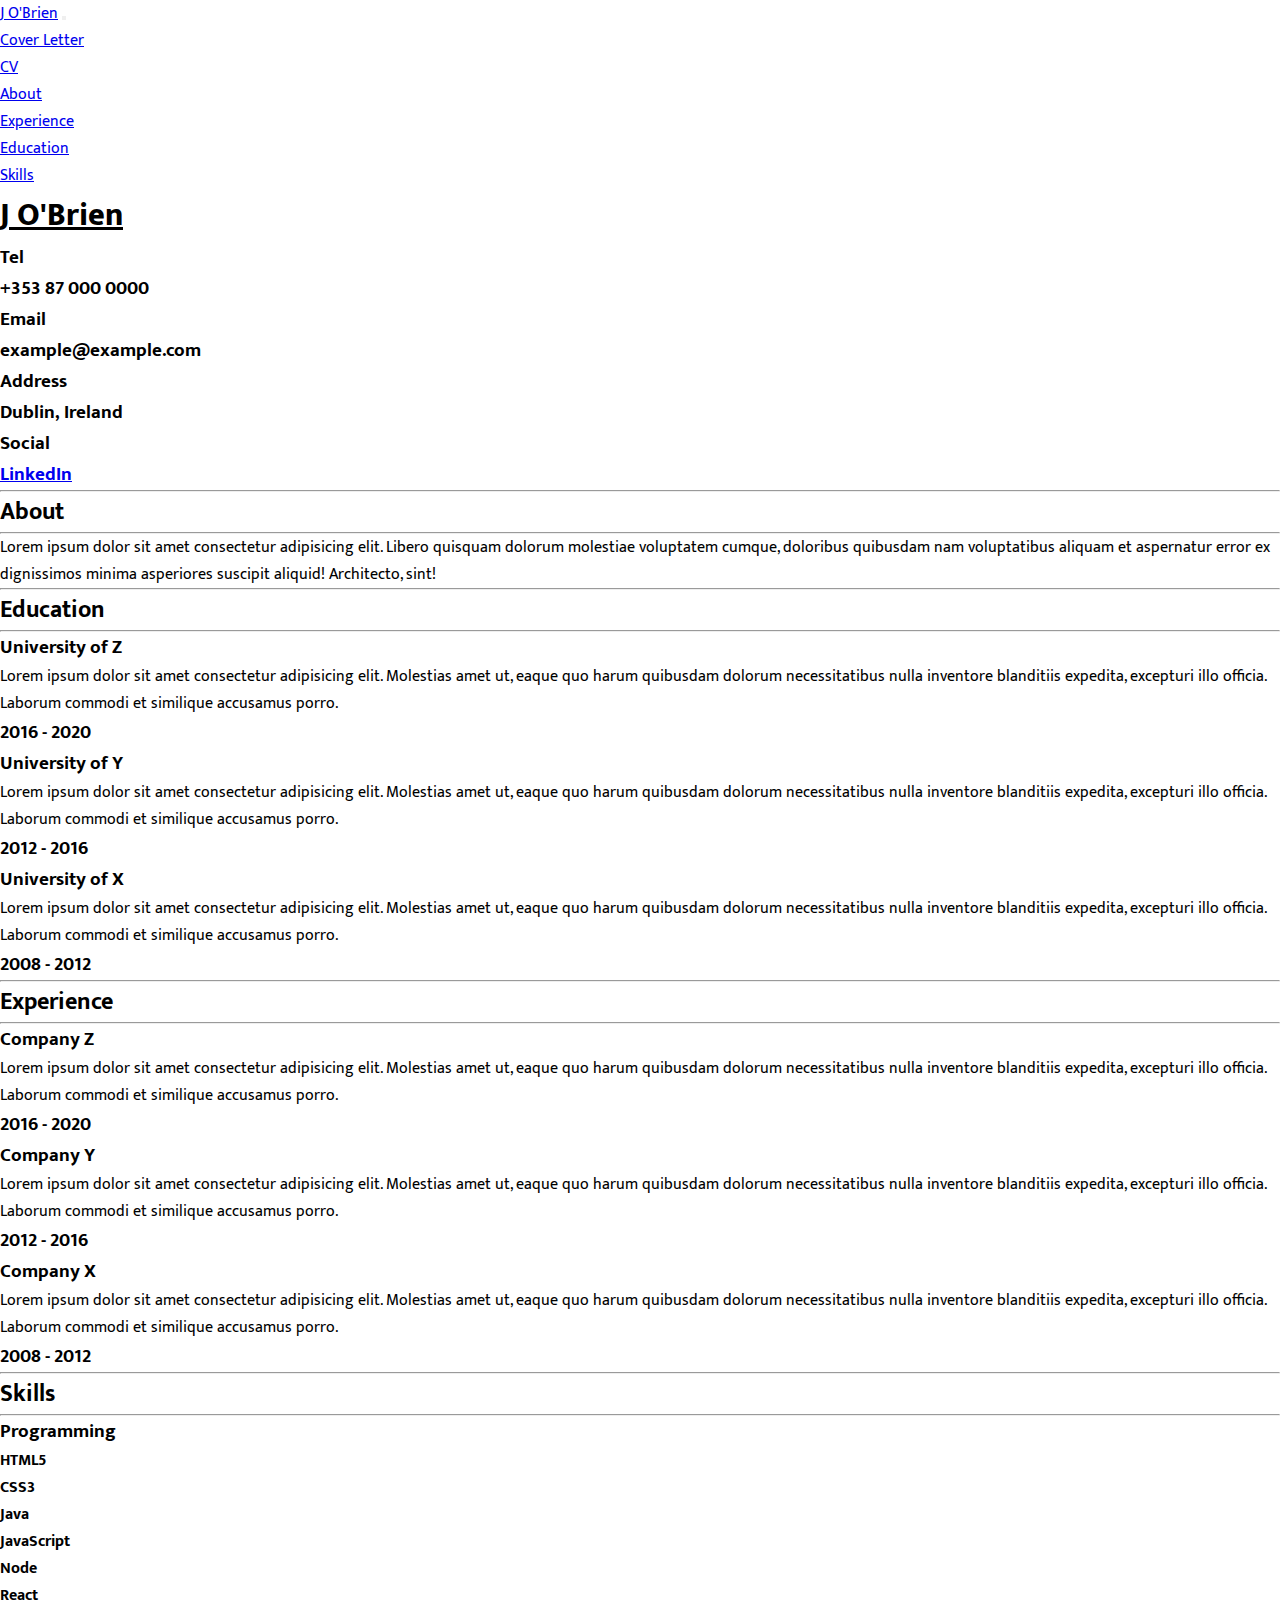
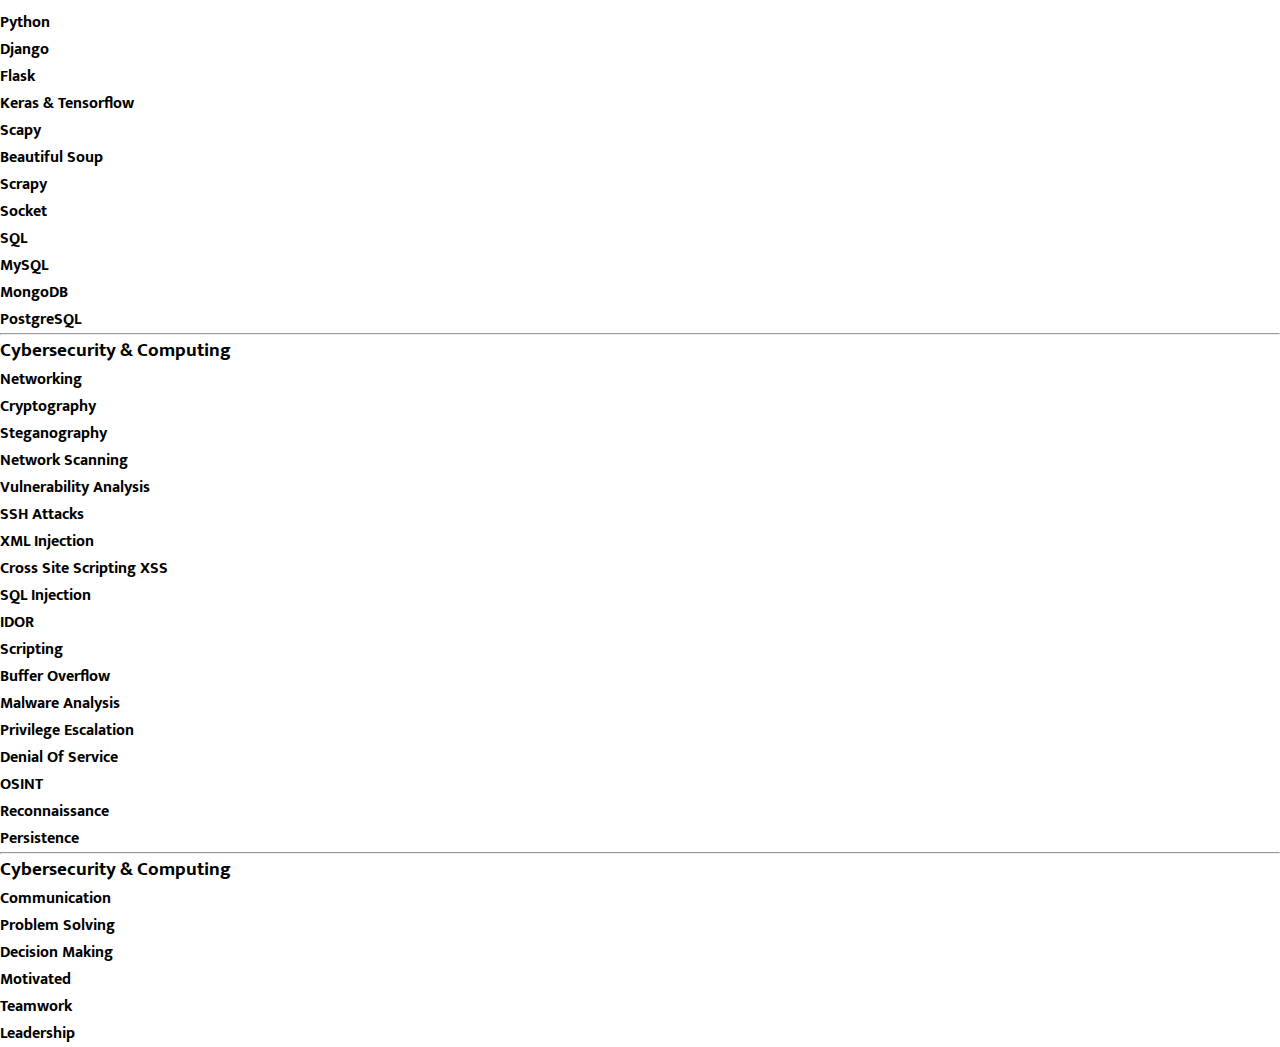
==== assets/pages/cv.html @ a3af900c "Initial Commit" ====
<!DOCTYPE html>
<html lang="en-US">
<head>
    <meta charset="utf-8">
    <meta name="viewport" content="width=device-width, initial-scale=1.0">
    <!--SEO Page Description-->
    <meta name="description" content="CV template for National College.">
    <!--Bootstrap-->
    <link href="https://cdn.jsdelivr.net/npm/bootstrap@5.1.3/dist/css/bootstrap.min.css" rel="stylesheet" integrity="sha384-1BmE4kWBq78iYhFldvKuhfTAU6auU8tT94WrHftjDbrCEXSU1oBoqyl2QvZ6jIW3" crossorigin="anonymous">
    <!--FontAwesome-->
    <link rel="stylesheet" href="https://use.fontawesome.com/releases/v5.6.1/css/all.css" integrity="sha384-gfdkjb5BdAXd+lj+gudLWI+BXq4IuLW5IT+brZEZsLFm++aCMlF1V92rMkPaX4PP" crossorigin="anonymous">
    <!--Google Fonts-->
    <link rel="preconnect" href="https://fonts.googleapis.com">
    <link rel="preconnect" href="https://fonts.gstatic.com" crossorigin>
    <link href="https://fonts.googleapis.com/css2?family=Mukta:wght@200;300;400;600;800&display=swap" rel="stylesheet">  
    <!--Local CSS-->
    <link rel="stylesheet" href="../css/style.css" type="text/css">
    <!--Favicon-->
    <link rel="icon" href="../icon.ico">
    <title>J O'Brien | CV</title>
</head>
<body>
    <!--Navbar-->
    <nav class="navbar navbar-expand-lg navbar-dark bg-dark">
        <div class="container-fluid">
            <a class="navbar-brand" href="../../index.html">J O'Brien</a>
            <button class="navbar-toggler" type="button" data-bs-toggle="collapse" data-bs-target="#navbarNav" aria-controls="navbarNav" aria-expanded="false" aria-label="Toggle navigation">
                <span class="navbar-toggler-icon"></span>
            </button>
            <div class="collapse navbar-collapse" id="navbarNav">
                <ul class="navbar-nav">
                    <li class="nav-item">
                        <a class="nav-link" aria-current="page" href="../../index.html">Cover Letter</a>
                    </li>
                    <li class="nav-item">
                        <a class="nav-link active" aria-current="page" href="#">CV</a>
                    </li>
                    <li class="nav-item">
                        <a class="nav-link" href="#about">About</a>
                    </li>
                    <li class="nav-item">
                        <a class="nav-link" href="#experience">Experience</a>
                    </li>
                    <li class="nav-item">
                        <a class="nav-link" href="#education">Education</a>
                    </li>
                    <li class="nav-item">
                        <a class="nav-link" href="#skills">Skills</a>
                    </li>
                </ul>
            </div>
        </div>
    </nav>

    <div class="container-fluid">
        <div class="row mt-5">
            <div class="text-center">
                <h1 class='fst-italic'>
                    <strong><u>J O'Brien</u></strong>
                </h1>
            </div>
        </div>
        <div class="row d-flex justify-content-around">
            <div class="col-12 col-sm-6 col-md-3 text-center">
                <h3>
                    <span class="h6"><i class="fas fa-phone small"></i> Tel</span><br>
                    <span class="h5 fst-italic">+353 87 000 0000</span>
                </h3>
            </div>
            <div class="col-12 col-sm-6 col-md-3 text-center">
                <h3>
                    <span class="h6"><i class="fas fa-at small"></i> Email</span><br>
                    <span class="h5 fst-italic">example@example.com</span>
                </h3>
            </div>
            <div class="col-12 col-sm-6 col-md-3 text-center">
                <h3>
                    <span class="h6"><i class="fas fa-map-marker-alt small"></i> Address</span><br>
                    <span class="h5 fst-italic">Dublin, Ireland</span>
                </h3>
            </div>
            <div class="col-12 col-sm-6 col-md-3 text-center">
                <h3>
                    <span class="h6"><i class="fab fa-linkedin-in small"></i> Social</span><br>
                    <span class="h5 fst-italic"><a href="https://linkedin.com" class="text-decoration-none text-dark" target='_blank' rel='no-referrer'>LinkedIn</a></span>
                </h3>
            </div>
        </div>
    </div>


    <!--About Section-->
    <section id="about" class='container mt-5'>
        <div class="row">
            <div class="col-12">
                <hr class="border border-dark w-75 mx-auto my-5">
                <h2 class='px-md-2 px-sm-1 h1 fst-italic'>About</h2>
                <hr class="border-dark w-25">
                <p class="px-md-5 px-sm-1 py-2">
                    Lorem ipsum dolor sit amet consectetur adipisicing elit. Libero quisquam 
                    dolorum molestiae voluptatem cumque, doloribus quibusdam nam voluptatibus 
                    aliquam et aspernatur error ex dignissimos minima asperiores suscipit aliquid! 
                    Architecto, sint!
                </p>
            </div>
        </div>
    </section>

    <!--Education-->
    <section id="education" class='container'>
        <div class="row">
            <div class="col-12">
                <hr class="border border-dark w-75 mx-auto my-5">
                <h2 class='px-md-2 px-sm-1 h1 fst-italic'>Education</h2>
                <hr class="border-dark w-25">
                <div class="row">
                    <div class="col-12 col-sm-8 col-md-10 p-2">
                        <h3 class='h5 px-md-3 px-sm-2'>University of Z</h3>
                        <p class="small fst-italic px-md-5 px-sm-2">
                            Lorem ipsum dolor sit amet consectetur adipisicing elit. Molestias amet ut, 
                            eaque quo harum quibusdam dolorum necessitatibus nulla inventore blanditiis 
                            expedita, excepturi illo officia. Laborum commodi et similique accusamus porro.
                        </p>
                    </div>
                    <div class="col-12 col-sm-4 col-md-2 p-2">
                        <h3 class='h5'>2016 - 2020</h3>
                    </div>
                </div>
                <div class="row">
                    <div class="col-12 col-sm-8 col-md-10 p-2">
                        <h3 class='h5 px-md-3 px-sm-2'>University of Y</h3>
                        <p class="small fst-italic px-md-5 px-sm-2">
                            Lorem ipsum dolor sit amet consectetur adipisicing elit. Molestias amet ut, 
                            eaque quo harum quibusdam dolorum necessitatibus nulla inventore blanditiis 
                            expedita, excepturi illo officia. Laborum commodi et similique accusamus porro.
                        </p>
                    </div>
                    <div class="col-12 col-sm-4 col-md-2 p-2">
                        <h3 class='h5'>2012 - 2016</h3>
                    </div>
                </div>
                <div class="row">
                    <div class="col-12 col-sm-8 col-md-10 p-2">
                        <h3 class='h5 px-md-3 px-sm-2'>University of X</h3>
                        <p class="small fst-italic px-md-5 px-sm-2">
                            Lorem ipsum dolor sit amet consectetur adipisicing elit. Molestias amet ut, 
                            eaque quo harum quibusdam dolorum necessitatibus nulla inventore blanditiis 
                            expedita, excepturi illo officia. Laborum commodi et similique accusamus porro.
                        </p>
                    </div>
                    <div class="col-12 col-sm-4 col-md-2 p-2">
                        <h3 class='h5'>2008 - 2012</h3>
                    </div>
                </div>
            </div>
        </div>
    </section>



    <!--experience-->
    <section id="experience" class='container'>
        <div class="row">
            <div class="col-12">
                <hr class="border border-dark w-75 mx-auto my-5">
                <h2 class='px-md-2 px-sm-1 h1 fst-italic'>Experience</h2>
                <hr class="border-dark w-25">
                <div class="row">
                    <div class="col-12 col-sm-8 col-md-10 p-2">
                        <h3 class='h5 px-md-3 px-sm-2'>Company Z</h3>
                        <p class="small fst-italic px-md-5 px-sm-2">
                            Lorem ipsum dolor sit amet consectetur adipisicing elit. Molestias amet ut, 
                            eaque quo harum quibusdam dolorum necessitatibus nulla inventore blanditiis 
                            expedita, excepturi illo officia. Laborum commodi et similique accusamus porro.
                        </p>
                    </div>
                    <div class="col-12 col-sm-4 col-md-2 p-2">
                        <h3 class='h5'>2016 - 2020</h3>
                    </div>
                </div>
                <div class="row">
                    <div class="col-12 col-sm-8 col-md-10 p-2">
                        <h3 class='h5 px-md-3 px-sm-2'>Company Y</h3>
                        <p class="small fst-italic px-md-5 px-sm-2">
                            Lorem ipsum dolor sit amet consectetur adipisicing elit. Molestias amet ut, 
                            eaque quo harum quibusdam dolorum necessitatibus nulla inventore blanditiis 
                            expedita, excepturi illo officia. Laborum commodi et similique accusamus porro.
                        </p>
                    </div>
                    <div class="col-12 col-sm-4 col-md-2 p-2">
                        <h3 class='h5'>2012 - 2016</h3>
                    </div>
                </div>
                <div class="row">
                    <div class="col-12 col-sm-8 col-md-10 p-2">
                        <h3 class='h5 px-md-3 px-sm-2'>Company X</h3>
                        <p class="small fst-italic px-md-5 px-sm-2">
                            Lorem ipsum dolor sit amet consectetur adipisicing elit. Molestias amet ut, 
                            eaque quo harum quibusdam dolorum necessitatibus nulla inventore blanditiis 
                            expedita, excepturi illo officia. Laborum commodi et similique accusamus porro.
                        </p>
                    </div>
                    <div class="col-12 col-sm-4 col-md-2 p-2">
                        <h3 class='h5'>2008 - 2012</h3>
                    </div>
                </div>
            </div>
        </div>
    </section>



    <!--Skills-->
    <section id="skills" class="container">
        <div class="row">
            <div class="col-12">
                <hr class="border border-dark w-75 mx-auto my-5">
                <h2 class='px-md-2 px-sm-1 h1 fst-italic'>Skills</h2>
                <hr class="border-dark w-25">
                <h3 class="pt-3 px-md-2 px-sm-1">Programming</h3>
                <div id='programming-skills' class="row my-3">
                    <div class="col-12 col-sm-6 col-md-4 col-lg-2 text-center my-3">
                        <i class="fab fa-html5 h3"></i>
                        <h4 class="h5">HTML5</h4>
                    </div>
                    <div class="col-12 col-sm-6 col-md-4 col-lg-2 text-center my-3">
                        <i class="fab fa-css3-alt h3"></i>
                        <h4 class="h5">CSS3</h4>
                    </div>
                    <div class="col-12 col-sm-6 col-md-4 col-lg-2 text-center my-3">
                        <i class="fab fa-java h3"></i>
                        <h4 class="h5">Java</h4>
                    </div>
                    <div class="col-12 col-sm-6 col-md-4 col-lg-2 text-center my-3">
                        <i class="fab fa-js-square h3"></i>
                        <h4 class="h5">JavaScript</h4>
                    </div>
                    <div class="col-12 col-sm-6 col-md-4 col-lg-2 text-center my-3">
                        <i class="fab fa-node h3"></i>
                        <h4 class="h5">Node</h4>
                    </div>
                    <div class="col-12 col-sm-6 col-md-4 col-lg-2 text-center my-3">
                        <i class="fab fa-react h3"></i>
                        <h4 class="h5">React</h4>
                    </div>
                    <div class="col-12 col-sm-6 col-md-4 col-lg-2 text-center my-3">
                        <i class="fab fa-python h3"></i>
                        <h4 class="h5">Python</h4>
                    </div>
                    <div class="col-12 col-sm-6 col-md-4 col-lg-2 text-center my-3">
                        <i class="fab fa-python h3"></i>
                        <h4 class="h5">Django</h4>
                    </div>
                    <div class="col-12 col-sm-6 col-md-4 col-lg-2 text-center my-3">
                        <i class="fab fa-python h3"></i>
                        <h4 class="h5">Flask</h4>
                    </div>
                    <div class="col-12 col-sm-6 col-md-4 col-lg-2 text-center my-3">
                        <i class="fab fa-python h3"></i>
                        <h4 class="h5">Keras & Tensorflow</h4>
                    </div>
                    <div class="col-12 col-sm-6 col-md-4 col-lg-2 text-center my-3">
                        <i class="fab fa-python h3"></i>
                        <h4 class="h5">Scapy</h4>
                    </div>
                    <div class="col-12 col-sm-6 col-md-4 col-lg-2 text-center my-3">
                        <i class="fab fa-python h3"></i>
                        <h4 class="h5">Beautiful Soup</h4>
                    </div>
                    <div class="col-12 col-sm-6 col-md-4 col-lg-2 text-center my-3">
                        <i class="fab fa-python h3"></i>
                        <h4 class="h5">Scrapy</h4>
                    </div>
                    <div class="col-12 col-sm-6 col-md-4 col-lg-2 text-center my-3">
                        <i class="fab fa-python h3"></i>
                        <h4 class="h5">Socket</h4>
                    </div>
                    <div class="col-12 col-sm-6 col-md-4 col-lg-2 text-center my-3">
                        <i class="fas fa-database h3"></i>
                        <h4 class="h5">SQL</h4>
                    </div>
                    <div class="col-12 col-sm-6 col-md-4 col-lg-2 text-center my-3">
                        <i class="fas fa-database h3"></i>
                        <h4 class="h5">MySQL</h4>
                    </div>
                    <div class="col-12 col-sm-6 col-md-4 col-lg-2 text-center my-3">
                        <i class="fas fa-database h3"></i>
                        <h4 class="h5">MongoDB</h4>
                    </div>
                    <div class="col-12 col-sm-6 col-md-4 col-lg-2 text-center my-3">
                        <i class="fas fa-database h3"></i>
                        <h4 class="h5">PostgreSQL</h4>
                    </div>
                </div>
                <hr class="border-dark w-25">
                <h3 class="pt-3 px-md-2 px-sm-1">Cybersecurity & Computing</h3>
                <div id='computer-skills' class="row my-3">
                    <div class="col-12 col-sm-6 col-md-4 col-lg-2 text-center my-3">
                        <i class="fas fa-database h3"></i>
                        <h4 class="h5">Networking</h4>
                    </div><div class="col-12 col-sm-6 col-md-4 col-lg-2 text-center my-3">
                        <i class="fas fa-database h3"></i>
                        <h4 class="h5">Cryptography</h4>
                    </div><div class="col-12 col-sm-6 col-md-4 col-lg-2 text-center my-3">
                        <i class="fas fa-database h3"></i>
                        <h4 class="h5">Steganography</h4>
                    </div>
                    <div class="col-12 col-sm-6 col-md-4 col-lg-2 text-center my-3">
                        <i class="fas fa-database h3"></i>
                        <h4 class="h5">Network Scanning</h4>
                    </div>
                    <div class="col-12 col-sm-6 col-md-4 col-lg-2 text-center my-3">
                        <i class="fas fa-database h3"></i>
                        <h4 class="h5">Vulnerability Analysis</h4>
                    </div>
                    <div class="col-12 col-sm-6 col-md-4 col-lg-2 text-center my-3">
                        <i class="fas fa-database h3"></i>
                        <h4 class="h5">SSH Attacks</h4>
                    </div>
                    <div class="col-12 col-sm-6 col-md-4 col-lg-2 text-center my-3">
                        <i class="fas fa-database h3"></i>
                        <h4 class="h5">XML Injection</h4>
                    </div>
                    <div class="col-12 col-sm-6 col-md-4 col-lg-2 text-center my-3">
                        <i class="fas fa-database h3"></i>
                        <h4 class="h5">Cross Site Scripting XSS</h4>
                    </div>
                    <div class="col-12 col-sm-6 col-md-4 col-lg-2 text-center my-3">
                        <i class="fas fa-database h3"></i>
                        <h4 class="h5">SQL Injection</h4>
                    </div>
                    <div class="col-12 col-sm-6 col-md-4 col-lg-2 text-center my-3">
                        <i class="fas fa-database h3"></i>
                        <h4 class="h5">IDOR</h4>
                    </div>
                    <div class="col-12 col-sm-6 col-md-4 col-lg-2 text-center my-3">
                        <i class="fas fa-database h3"></i>
                        <h4 class="h5">Scripting</h4>
                    </div>
                    <div class="col-12 col-sm-6 col-md-4 col-lg-2 text-center my-3">
                        <i class="fas fa-database h3"></i>
                        <h4 class="h5">Buffer Overflow</h4>
                    </div>
                    <div class="col-12 col-sm-6 col-md-4 col-lg-2 text-center my-3">
                        <i class="fas fa-database h3"></i>
                        <h4 class="h5">Malware Analysis</h4>
                    </div>
                    <div class="col-12 col-sm-6 col-md-4 col-lg-2 text-center my-3">
                        <i class="fas fa-database h3"></i>
                        <h4 class="h5">Privilege Escalation</h4>
                    </div>
                    <div class="col-12 col-sm-6 col-md-4 col-lg-2 text-center my-3">
                        <i class="fas fa-database h3"></i>
                        <h4 class="h5">Denial Of Service</h4>
                    </div>
                    <div class="col-12 col-sm-6 col-md-4 col-lg-2 text-center my-3">
                        <i class="fas fa-database h3"></i>
                        <h4 class="h5">OSINT</h4>
                    </div>
                    <div class="col-12 col-sm-6 col-md-4 col-lg-2 text-center my-3">
                        <i class="fas fa-database h3"></i>
                        <h4 class="h5">Reconnaissance</h4>
                    </div>
                    <div class="col-12 col-sm-6 col-md-4 col-lg-2 text-center my-3">
                        <i class="fas fa-database h3"></i>
                        <h4 class="h5">Persistence</h4>
                    </div>
                </div>
                <hr class="border-dark w-25">
                <h3 class="pt-3 px-md-2 px-sm-1">Cybersecurity & Computing</h3>
                <div id='soft-skills' class="row my-3">
                    <div class="col-12 col-sm-6 col-md-4 col-lg-2 text-center my-3">
                        <i class="fas fa-database h3"></i>
                        <h4 class="h5">Communication</h4>
                    </div>
                    <div class="col-12 col-sm-6 col-md-4 col-lg-2 text-center my-3">
                        <i class="fas fa-database h3"></i>
                        <h4 class="h5">Problem Solving</h4>
                    </div>
                    <div class="col-12 col-sm-6 col-md-4 col-lg-2 text-center my-3">
                        <i class="fas fa-database h3"></i>
                        <h4 class="h5">Decision Making</h4>
                    </div>
                    <div class="col-12 col-sm-6 col-md-4 col-lg-2 text-center my-3">
                        <i class="fas fa-database h3"></i>
                        <h4 class="h5">Motivated</h4>
                    </div>
                    <div class="col-12 col-sm-6 col-md-4 col-lg-2 text-center my-3">
                        <i class="fas fa-database h3"></i>
                        <h4 class="h5">Teamwork</h4>
                    </div>
                    <div class="col-12 col-sm-6 col-md-4 col-lg-2 text-center my-3">
                        <i class="fas fa-database h3"></i>
                        <h4 class="h5">Leadership</h4>
                    </div>
                </div>

            </div>
        </div>
    </section>

    <!--Imports-->
    <script src="https://cdnjs.cloudflare.com/ajax/libs/jquery/3.6.0/jquery.min.js" integrity="sha512-894YE6QWD5I59HgZOGReFYm4dnWc1Qt5NtvYSaNcOP+u1T9qYdvdihz0PPSiiqn/+/3e7Jo4EaG7TubfWGUrMQ==" crossorigin="anonymous" referrerpolicy="no-referrer"></script>
    <script src="https://cdn.jsdelivr.net/npm/@popperjs/core@2.10.2/dist/umd/popper.min.js" integrity="sha384-7+zCNj/IqJ95wo16oMtfsKbZ9ccEh31eOz1HGyDuCQ6wgnyJNSYdrPa03rtR1zdB" crossorigin="anonymous"></script>
    <script src="https://cdn.jsdelivr.net/npm/bootstrap@5.1.3/dist/js/bootstrap.min.js" integrity="sha384-QJHtvGhmr9XOIpI6YVutG+2QOK9T+ZnN4kzFN1RtK3zEFEIsxhlmWl5/YESvpZ13" crossorigin="anonymous"></script>
    <!--Local-->
    <script src="../js/script.js"></script>
</body>
</html>
---- assets/css/style.css ----
*{
    margin:0;
    padding:0;
    font-family: 'Mukta', sans-serif;
}
#cover-header{
    position: relative;
    min-height: 50vh;
}
.cover-name{
    font-size:56px;
}
.cover-buttons{
    width: 150px;
}
#letter{
    padding: 20px;
    background: lightgray;
    border-radius: 20px 20px 0 0;
    font-size: large;
}
#programming-skills>div{
    transition: all 0.5s ease-in-out;
}
#programming-skills>div:hover{
    transform:scale(1.2);
}
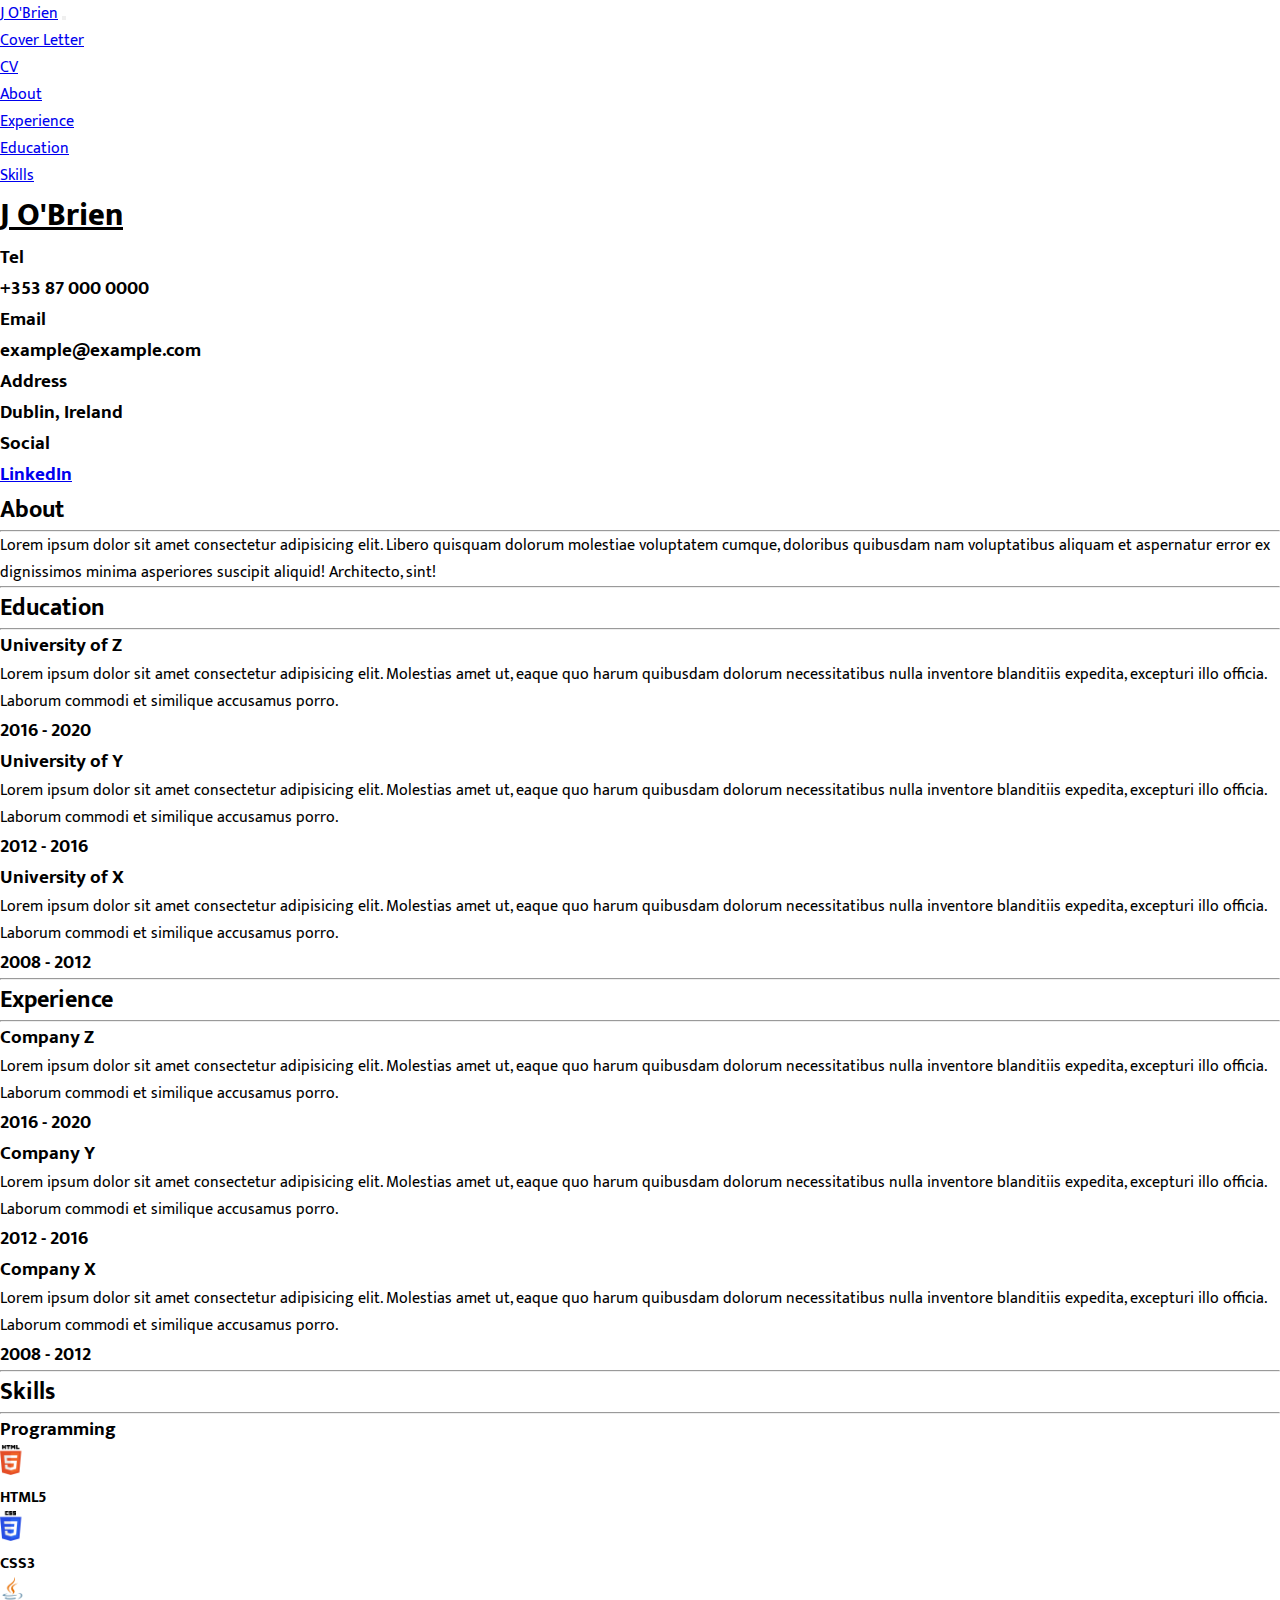
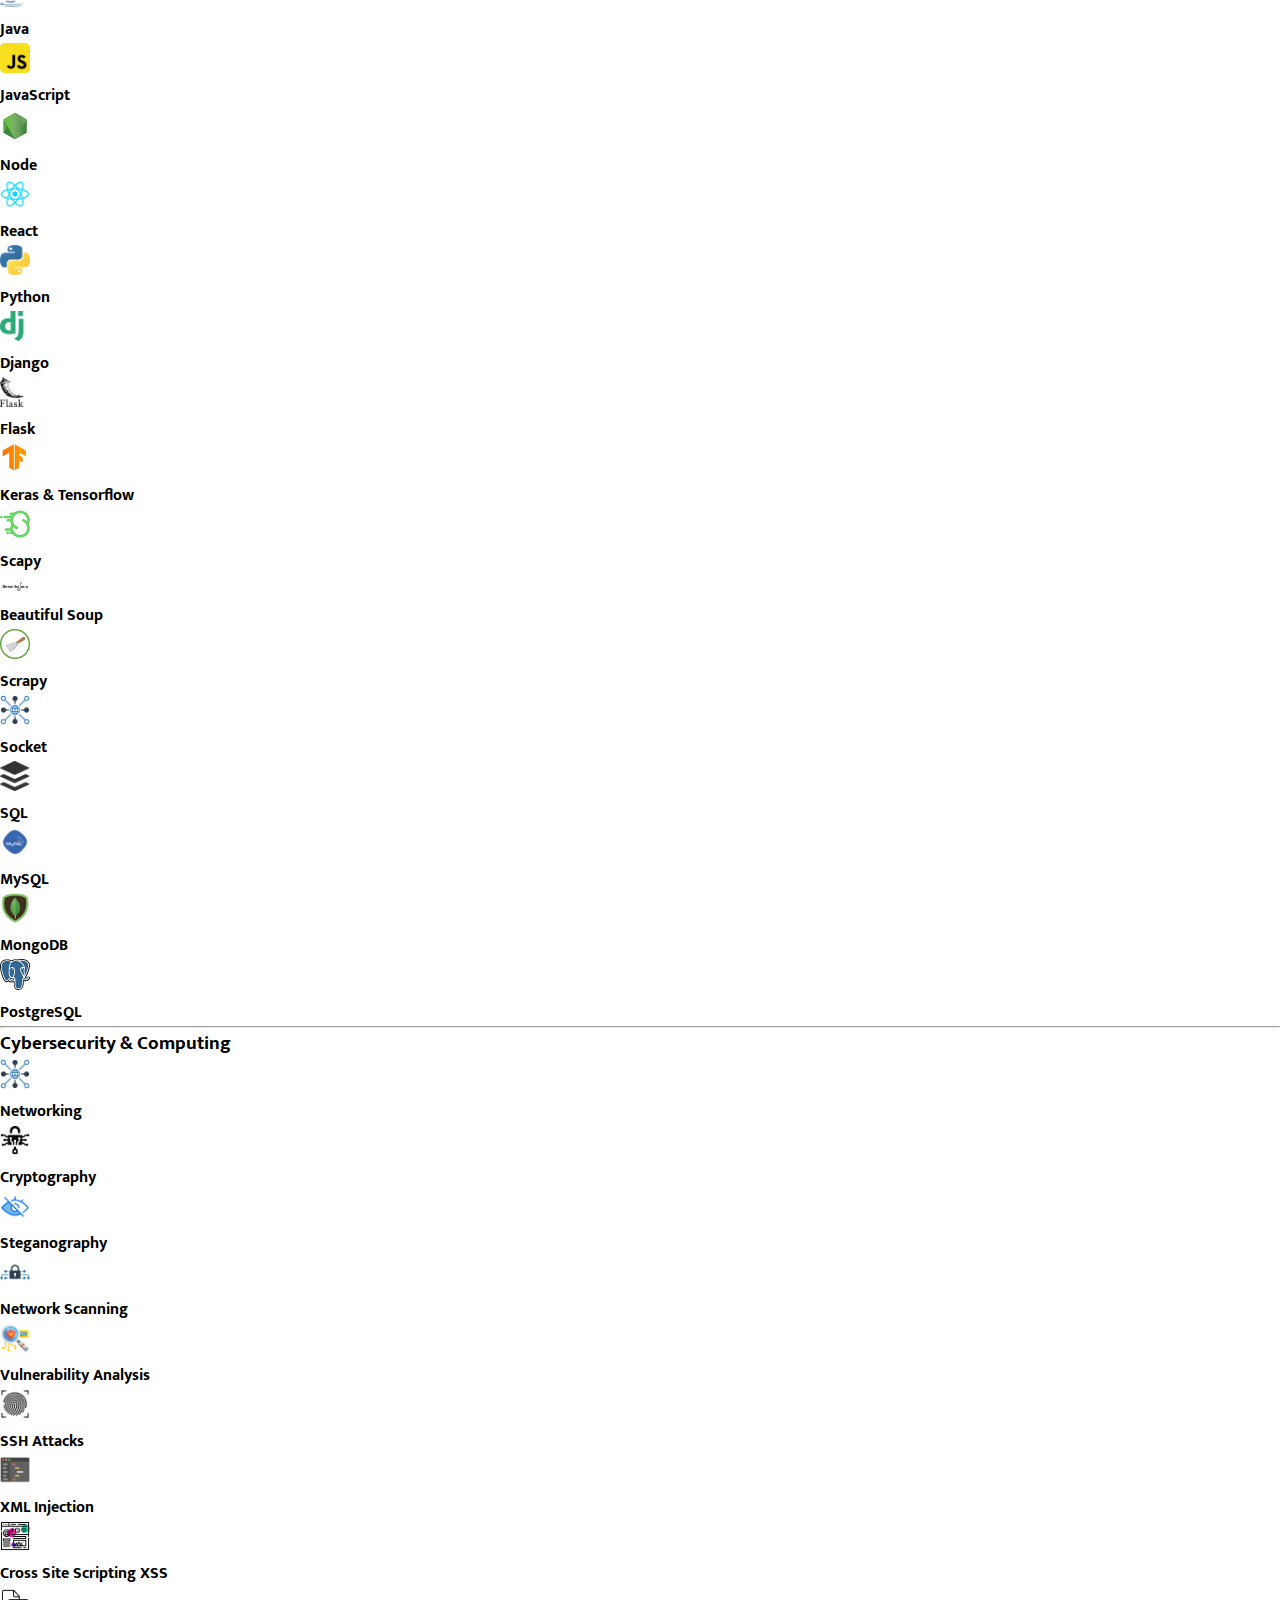
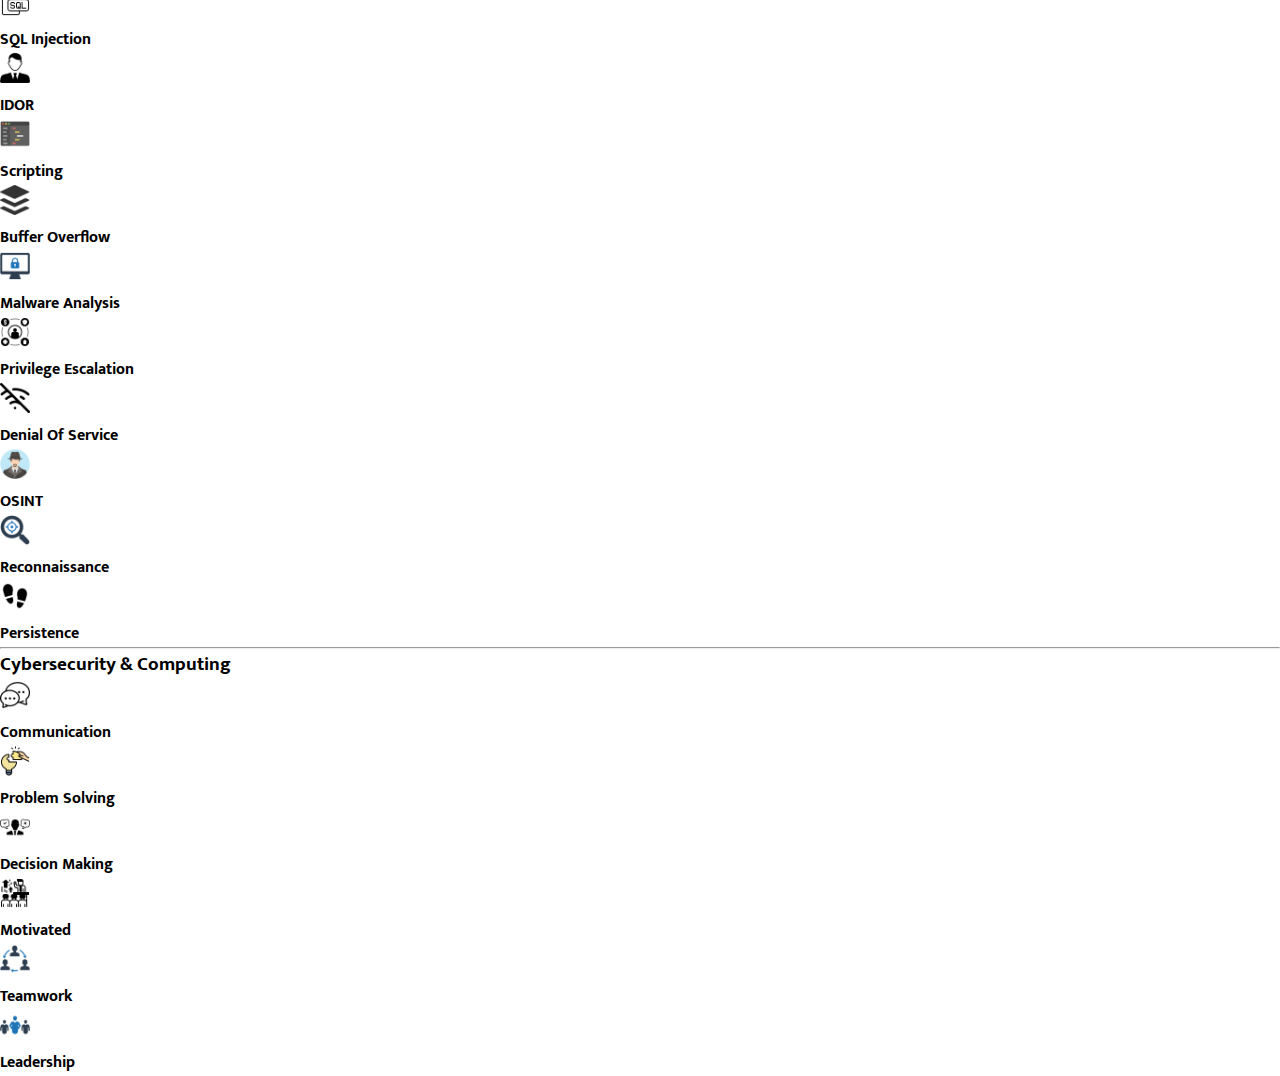
==== commit 0e52d131: "added custom icons and fixed responsive issue" ====
--- a/assets/pages/cv.html
+++ b/assets/pages/cv.html
@@ -93,9 +93,8 @@
     <section id="about" class='container mt-5'>
         <div class="row">
             <div class="col-12">
-                <hr class="border border-dark w-75 mx-auto my-5">
                 <h2 class='px-md-2 px-sm-1 h1 fst-italic'>About</h2>
-                <hr class="border-dark w-25">
+                <hr class="border border-success w-25">
                 <p class="px-md-5 px-sm-1 py-2">
                     Lorem ipsum dolor sit amet consectetur adipisicing elit. Libero quisquam 
                     dolorum molestiae voluptatem cumque, doloribus quibusdam nam voluptatibus 
@@ -110,9 +109,9 @@
     <section id="education" class='container'>
         <div class="row">
             <div class="col-12">
-                <hr class="border border-dark w-75 mx-auto my-5">
+                <hr class="border border-success w-75 mx-auto my-5">
                 <h2 class='px-md-2 px-sm-1 h1 fst-italic'>Education</h2>
-                <hr class="border-dark w-25">
+                <hr class="border border-success w-25">
                 <div class="row">
                     <div class="col-12 col-sm-8 col-md-10 p-2">
                         <h3 class='h5 px-md-3 px-sm-2'>University of Z</h3>
@@ -123,7 +122,7 @@
                         </p>
                     </div>
                     <div class="col-12 col-sm-4 col-md-2 p-2">
-                        <h3 class='h5'>2016 - 2020</h3>
+                        <h3 class='h5 fst-italic'>2016 - 2020</h3>
                     </div>
                 </div>
                 <div class="row">
@@ -136,7 +135,7 @@
                         </p>
                     </div>
                     <div class="col-12 col-sm-4 col-md-2 p-2">
-                        <h3 class='h5'>2012 - 2016</h3>
+                        <h3 class='h5 fst-italic'>2012 - 2016</h3>
                     </div>
                 </div>
                 <div class="row">
@@ -149,7 +148,7 @@
                         </p>
                     </div>
                     <div class="col-12 col-sm-4 col-md-2 p-2">
-                        <h3 class='h5'>2008 - 2012</h3>
+                        <h3 class='h5 fst-italic'>2008 - 2012</h3>
                     </div>
                 </div>
             </div>
@@ -162,9 +161,9 @@
     <section id="experience" class='container'>
         <div class="row">
             <div class="col-12">
-                <hr class="border border-dark w-75 mx-auto my-5">
+                <hr class="border border-success w-75 mx-auto my-5">
                 <h2 class='px-md-2 px-sm-1 h1 fst-italic'>Experience</h2>
-                <hr class="border-dark w-25">
+                <hr class="border border-success w-25">
                 <div class="row">
                     <div class="col-12 col-sm-8 col-md-10 p-2">
                         <h3 class='h5 px-md-3 px-sm-2'>Company Z</h3>
@@ -175,7 +174,7 @@
                         </p>
                     </div>
                     <div class="col-12 col-sm-4 col-md-2 p-2">
-                        <h3 class='h5'>2016 - 2020</h3>
+                        <h3 class='h5 fst-italic'>2016 - 2020</h3>
                     </div>
                 </div>
                 <div class="row">
@@ -188,7 +187,7 @@
                         </p>
                     </div>
                     <div class="col-12 col-sm-4 col-md-2 p-2">
-                        <h3 class='h5'>2012 - 2016</h3>
+                        <h3 class='h5 fst-italic'>2012 - 2016</h3>
                     </div>
                 </div>
                 <div class="row">
@@ -201,7 +200,7 @@
                         </p>
                     </div>
                     <div class="col-12 col-sm-4 col-md-2 p-2">
-                        <h3 class='h5'>2008 - 2012</h3>
+                        <h3 class='h5 fst-italic'>2008 - 2012</h3>
                     </div>
                 </div>
             </div>
@@ -214,183 +213,183 @@
     <section id="skills" class="container">
         <div class="row">
             <div class="col-12">
-                <hr class="border border-dark w-75 mx-auto my-5">
+                <hr class="border border-success w-75 mx-auto my-5">
                 <h2 class='px-md-2 px-sm-1 h1 fst-italic'>Skills</h2>
-                <hr class="border-dark w-25">
+                <hr class="border border-success w-25">
                 <h3 class="pt-3 px-md-2 px-sm-1">Programming</h3>
-                <div id='programming-skills' class="row my-3">
-                    <div class="col-12 col-sm-6 col-md-4 col-lg-2 text-center my-3">
-                        <i class="fab fa-html5 h3"></i>
+                <div id='programming-skills' class="row my-3 g-0">
+                    <div class="col-6 col-sm-6 col-md-4 col-lg-2 text-center my-3 mx-0">
+                        <img loading="lazy" src="../icons/html.png" alt="html" class="icons mx-auto">
                         <h4 class="h5">HTML5</h4>
                     </div>
-                    <div class="col-12 col-sm-6 col-md-4 col-lg-2 text-center my-3">
-                        <i class="fab fa-css3-alt h3"></i>
+                    <div class="col-6 col-sm-6 col-md-4 col-lg-2 text-center my-3 mx-0">
+                        <img loading="lazy" src="../icons/css.png" alt="css" class="icons mx-auto">
                         <h4 class="h5">CSS3</h4>
                     </div>
-                    <div class="col-12 col-sm-6 col-md-4 col-lg-2 text-center my-3">
-                        <i class="fab fa-java h3"></i>
+                    <div class="col-6 col-sm-6 col-md-4 col-lg-2 text-center my-3">
+                        <img loading="lazy" src="../icons/java.png" alt="java" class="icons mx-auto">
                         <h4 class="h5">Java</h4>
                     </div>
-                    <div class="col-12 col-sm-6 col-md-4 col-lg-2 text-center my-3">
-                        <i class="fab fa-js-square h3"></i>
+                    <div class="col-6 col-sm-6 col-md-4 col-lg-2 text-center my-3">
+                        <img loading="lazy" src="../icons/javascript.png" alt="javascript" class="icons mx-auto">
                         <h4 class="h5">JavaScript</h4>
                     </div>
-                    <div class="col-12 col-sm-6 col-md-4 col-lg-2 text-center my-3">
-                        <i class="fab fa-node h3"></i>
+                    <div class="col-6 col-sm-6 col-md-4 col-lg-2 text-center my-3">
+                        <img loading="lazy" src="../icons/node.png" alt="node" class="icons mx-auto">
                         <h4 class="h5">Node</h4>
                     </div>
-                    <div class="col-12 col-sm-6 col-md-4 col-lg-2 text-center my-3">
-                        <i class="fab fa-react h3"></i>
+                    <div class="col-6 col-sm-6 col-md-4 col-lg-2 text-center my-3">
+                        <img loading="lazy" src="../icons/react.png" alt="react" class="icons mx-auto">
                         <h4 class="h5">React</h4>
                     </div>
-                    <div class="col-12 col-sm-6 col-md-4 col-lg-2 text-center my-3">
-                        <i class="fab fa-python h3"></i>
+                    <div class="col-6 col-sm-6 col-md-4 col-lg-2 text-center my-3">
+                        <img loading="lazy" src="../icons/python.png" alt="python" class="icons mx-auto">
                         <h4 class="h5">Python</h4>
                     </div>
-                    <div class="col-12 col-sm-6 col-md-4 col-lg-2 text-center my-3">
-                        <i class="fab fa-python h3"></i>
+                    <div class="col-6 col-sm-6 col-md-4 col-lg-2 text-center my-3">
+                        <img loading="lazy" src="../icons/django.png" alt="django" class="icons mx-auto">
                         <h4 class="h5">Django</h4>
                     </div>
-                    <div class="col-12 col-sm-6 col-md-4 col-lg-2 text-center my-3">
-                        <i class="fab fa-python h3"></i>
+                    <div class="col-6 col-sm-6 col-md-4 col-lg-2 text-center my-3">
+                        <img loading="lazy" src="../icons/flask.png" alt="flask" class="icons mx-auto">
                         <h4 class="h5">Flask</h4>
                     </div>
-                    <div class="col-12 col-sm-6 col-md-4 col-lg-2 text-center my-3">
-                        <i class="fab fa-python h3"></i>
+                    <div class="col-6 col-sm-6 col-md-4 col-lg-2 text-center my-3">
+                        <img loading="lazy" src="../icons/tensor.png" alt="tensorflow" class="icons mx-auto">
                         <h4 class="h5">Keras & Tensorflow</h4>
                     </div>
-                    <div class="col-12 col-sm-6 col-md-4 col-lg-2 text-center my-3">
-                        <i class="fab fa-python h3"></i>
+                    <div class="col-6 col-sm-6 col-md-4 col-lg-2 text-center my-3">
+                        <img loading="lazy" src="../icons/scapy.png" alt="scapy" class="icons mx-auto">
                         <h4 class="h5">Scapy</h4>
                     </div>
-                    <div class="col-12 col-sm-6 col-md-4 col-lg-2 text-center my-3">
-                        <i class="fab fa-python h3"></i>
+                    <div class="col-6 col-sm-6 col-md-4 col-lg-2 text-center my-3">
+                        <img loading="lazy" src="../icons/bs4.png" alt="beautiful soup" class="icons mx-auto">
                         <h4 class="h5">Beautiful Soup</h4>
                     </div>
-                    <div class="col-12 col-sm-6 col-md-4 col-lg-2 text-center my-3">
-                        <i class="fab fa-python h3"></i>
+                    <div class="col-6 col-sm-6 col-md-4 col-lg-2 text-center my-3">
+                        <img loading="lazy" src="../icons/scrapy.png" alt="scrapy" class="icons mx-auto">
                         <h4 class="h5">Scrapy</h4>
                     </div>
-                    <div class="col-12 col-sm-6 col-md-4 col-lg-2 text-center my-3">
-                        <i class="fab fa-python h3"></i>
+                    <div class="col-6 col-sm-6 col-md-4 col-lg-2 text-center my-3">
+                        <img loading="lazy" src="../icons/networking.png" alt="socket" class="icons mx-auto">
                         <h4 class="h5">Socket</h4>
                     </div>
-                    <div class="col-12 col-sm-6 col-md-4 col-lg-2 text-center my-3">
-                        <i class="fas fa-database h3"></i>
+                    <div class="col-6 col-sm-6 col-md-4 col-lg-2 text-center my-3">
+                        <img loading="lazy" src="../icons/buffer.png" alt="sql" class="icons mx-auto">
                         <h4 class="h5">SQL</h4>
                     </div>
-                    <div class="col-12 col-sm-6 col-md-4 col-lg-2 text-center my-3">
-                        <i class="fas fa-database h3"></i>
+                    <div class="col-6 col-sm-6 col-md-4 col-lg-2 text-center my-3">
+                        <img loading="lazy" src="../icons/mysql.png" alt="mysql" class="icons mx-auto">
                         <h4 class="h5">MySQL</h4>
                     </div>
-                    <div class="col-12 col-sm-6 col-md-4 col-lg-2 text-center my-3">
-                        <i class="fas fa-database h3"></i>
+                    <div class="col-6 col-sm-6 col-md-4 col-lg-2 text-center my-3">
+                        <img loading="lazy" src="../icons/mongodb.jpg" alt="mongodb" class="icons mx-auto">
                         <h4 class="h5">MongoDB</h4>
                     </div>
-                    <div class="col-12 col-sm-6 col-md-4 col-lg-2 text-center my-3">
-                        <i class="fas fa-database h3"></i>
+                    <div class="col-6 col-sm-6 col-md-4 col-lg-2 text-center my-3">
+                        <img loading="lazy" src="../icons/postgre.png" alt="PostgreSQL" class="icons mx-auto">
                         <h4 class="h5">PostgreSQL</h4>
                     </div>
                 </div>
-                <hr class="border-dark w-25">
+                <hr class="border border-success w-25">
                 <h3 class="pt-3 px-md-2 px-sm-1">Cybersecurity & Computing</h3>
                 <div id='computer-skills' class="row my-3">
-                    <div class="col-12 col-sm-6 col-md-4 col-lg-2 text-center my-3">
-                        <i class="fas fa-database h3"></i>
+                    <div class="col-6 col-sm-6 col-md-4 col-lg-2 text-center my-3">
+                        <img loading="lazy" src="../icons/networking.png" alt="networking" class="icons mx-auto">
                         <h4 class="h5">Networking</h4>
-                    </div><div class="col-12 col-sm-6 col-md-4 col-lg-2 text-center my-3">
-                        <i class="fas fa-database h3"></i>
+                    </div><div class="col-6 col-sm-6 col-md-4 col-lg-2 text-center my-3">
+                        <img loading="lazy" src="../icons/crypt.png" alt="Cryptography" class="icons mx-auto">
                         <h4 class="h5">Cryptography</h4>
-                    </div><div class="col-12 col-sm-6 col-md-4 col-lg-2 text-center my-3">
-                        <i class="fas fa-database h3"></i>
+                    </div><div class="col-6 col-sm-6 col-md-4 col-lg-2 text-center my-3">
+                        <img loading="lazy" src="../icons/steg.png" alt="Steganography" class="icons mx-auto">
                         <h4 class="h5">Steganography</h4>
                     </div>
-                    <div class="col-12 col-sm-6 col-md-4 col-lg-2 text-center my-3">
-                        <i class="fas fa-database h3"></i>
+                    <div class="col-6 col-sm-6 col-md-4 col-lg-2 text-center my-3">
+                        <img loading="lazy" src="../icons/netscan.png" alt="network scanning" class="icons mx-auto">
                         <h4 class="h5">Network Scanning</h4>
                     </div>
-                    <div class="col-12 col-sm-6 col-md-4 col-lg-2 text-center my-3">
-                        <i class="fas fa-database h3"></i>
+                    <div class="col-6 col-sm-6 col-md-4 col-lg-2 text-center my-3">
+                        <img loading="lazy" src="../icons/vulnanalyst.png" alt="Vulnerability Analysis" class="icons mx-auto">
                         <h4 class="h5">Vulnerability Analysis</h4>
                     </div>
-                    <div class="col-12 col-sm-6 col-md-4 col-lg-2 text-center my-3">
-                        <i class="fas fa-database h3"></i>
+                    <div class="col-6 col-sm-6 col-md-4 col-lg-2 text-center my-3">
+                        <img loading="lazy" src="../icons/ssh.png" alt="ssh attack" class="icons mx-auto">
                         <h4 class="h5">SSH Attacks</h4>
                     </div>
-                    <div class="col-12 col-sm-6 col-md-4 col-lg-2 text-center my-3">
-                        <i class="fas fa-database h3"></i>
+                    <div class="col-6 col-sm-6 col-md-4 col-lg-2 text-center my-3">
+                        <img loading="lazy" src="../icons/xml.png" alt="xml" class="icons mx-auto">
                         <h4 class="h5">XML Injection</h4>
                     </div>
-                    <div class="col-12 col-sm-6 col-md-4 col-lg-2 text-center my-3">
-                        <i class="fas fa-database h3"></i>
+                    <div class="col-6 col-sm-6 col-md-4 col-lg-2 text-center my-3">
+                        <img loading="lazy" src="../icons/xss.png" alt="xss" class="icons mx-auto">
                         <h4 class="h5">Cross Site Scripting XSS</h4>
                     </div>
-                    <div class="col-12 col-sm-6 col-md-4 col-lg-2 text-center my-3">
-                        <i class="fas fa-database h3"></i>
+                    <div class="col-6 col-sm-6 col-md-4 col-lg-2 text-center my-3">
+                        <img loading="lazy" src="../icons/sqlinject.png" alt="sql injection" class="icons mx-auto">
                         <h4 class="h5">SQL Injection</h4>
                     </div>
-                    <div class="col-12 col-sm-6 col-md-4 col-lg-2 text-center my-3">
-                        <i class="fas fa-database h3"></i>
+                    <div class="col-6 col-sm-6 col-md-4 col-lg-2 text-center my-3">
+                        <img loading="lazy" src="../icons/idor.png" alt="idor" class="icons mx-auto">
                         <h4 class="h5">IDOR</h4>
                     </div>
-                    <div class="col-12 col-sm-6 col-md-4 col-lg-2 text-center my-3">
-                        <i class="fas fa-database h3"></i>
+                    <div class="col-6 col-sm-6 col-md-4 col-lg-2 text-center my-3">
+                        <img loading="lazy" src="../icons/xml.png" alt="networking" class="icons mx-auto">
                         <h4 class="h5">Scripting</h4>
                     </div>
-                    <div class="col-12 col-sm-6 col-md-4 col-lg-2 text-center my-3">
-                        <i class="fas fa-database h3"></i>
+                    <div class="col-6 col-sm-6 col-md-4 col-lg-2 text-center my-3">
+                        <img loading="lazy" src="../icons/buffer.png" alt="buffer overflow" class="icons mx-auto">
                         <h4 class="h5">Buffer Overflow</h4>
                     </div>
-                    <div class="col-12 col-sm-6 col-md-4 col-lg-2 text-center my-3">
-                        <i class="fas fa-database h3"></i>
+                    <div class="col-6 col-sm-6 col-md-4 col-lg-2 text-center my-3">
+                        <img loading="lazy" src="../icons/malware.png" alt="malware analysis" class="icons mx-auto">
                         <h4 class="h5">Malware Analysis</h4>
                     </div>
-                    <div class="col-12 col-sm-6 col-md-4 col-lg-2 text-center my-3">
-                        <i class="fas fa-database h3"></i>
+                    <div class="col-6 col-sm-6 col-md-4 col-lg-2 text-center my-3">
+                        <img loading="lazy" src="../icons/privilege.png" alt="privilege Escalation" class="icons mx-auto">
                         <h4 class="h5">Privilege Escalation</h4>
                     </div>
-                    <div class="col-12 col-sm-6 col-md-4 col-lg-2 text-center my-3">
-                        <i class="fas fa-database h3"></i>
+                    <div class="col-6 col-sm-6 col-md-4 col-lg-2 text-center my-3">
+                        <img loading="lazy" src="../icons/dos.png" alt="denial of service" class="icons mx-auto">
                         <h4 class="h5">Denial Of Service</h4>
                     </div>
-                    <div class="col-12 col-sm-6 col-md-4 col-lg-2 text-center my-3">
-                        <i class="fas fa-database h3"></i>
+                    <div class="col-6 col-sm-6 col-md-4 col-lg-2 text-center my-3">
+                        <img loading="lazy" src="../icons/osint.png" alt="osint" class="icons mx-auto">
                         <h4 class="h5">OSINT</h4>
                     </div>
-                    <div class="col-12 col-sm-6 col-md-4 col-lg-2 text-center my-3">
-                        <i class="fas fa-database h3"></i>
+                    <div class="col-6 col-sm-6 col-md-4 col-lg-2 text-center my-3">
+                        <img loading="lazy" src="../icons/reconnaissance.png" alt="reconnaissance" class="icons mx-auto">
                         <h4 class="h5">Reconnaissance</h4>
                     </div>
-                    <div class="col-12 col-sm-6 col-md-4 col-lg-2 text-center my-3">
-                        <i class="fas fa-database h3"></i>
+                    <div class="col-6 col-sm-6 col-md-4 col-lg-2 text-center my-3">
+                        <img loading="lazy" src="../icons/persist.png" alt="Persistence" class="icons mx-auto">
                         <h4 class="h5">Persistence</h4>
                     </div>
                 </div>
-                <hr class="border-dark w-25">
+                <hr class="border border-success w-25">
                 <h3 class="pt-3 px-md-2 px-sm-1">Cybersecurity & Computing</h3>
                 <div id='soft-skills' class="row my-3">
-                    <div class="col-12 col-sm-6 col-md-4 col-lg-2 text-center my-3">
-                        <i class="fas fa-database h3"></i>
+                    <div class="col-6 col-sm-6 col-md-4 col-lg-2 text-center my-3">
+                        <img loading="lazy" src="../icons/comms.png" alt="Communication" class="icons mx-auto">
                         <h4 class="h5">Communication</h4>
                     </div>
-                    <div class="col-12 col-sm-6 col-md-4 col-lg-2 text-center my-3">
-                        <i class="fas fa-database h3"></i>
+                    <div class="col-6 col-sm-6 col-md-4 col-lg-2 text-center my-3">
+                        <img loading="lazy" src="../icons/problem.png" alt="problem Solving" class="icons mx-auto">
                         <h4 class="h5">Problem Solving</h4>
                     </div>
-                    <div class="col-12 col-sm-6 col-md-4 col-lg-2 text-center my-3">
-                        <i class="fas fa-database h3"></i>
+                    <div class="col-6 col-sm-6 col-md-4 col-lg-2 text-center my-3">
+                        <img loading="lazy" src="../icons/decision.png" alt="decision making" class="icons mx-auto">
                         <h4 class="h5">Decision Making</h4>
                     </div>
-                    <div class="col-12 col-sm-6 col-md-4 col-lg-2 text-center my-3">
-                        <i class="fas fa-database h3"></i>
+                    <div class="col-6 col-sm-6 col-md-4 col-lg-2 text-center my-3">
+                        <img loading="lazy" src="../icons/motivate.png" alt="motivated" class="icons mx-auto">
                         <h4 class="h5">Motivated</h4>
                     </div>
-                    <div class="col-12 col-sm-6 col-md-4 col-lg-2 text-center my-3">
-                        <i class="fas fa-database h3"></i>
+                    <div class="col-6 col-sm-6 col-md-4 col-lg-2 text-center my-3">
+                        <img loading="lazy" src="../icons/team.png" alt="teamwork" class="icons mx-auto">
                         <h4 class="h5">Teamwork</h4>
                     </div>
-                    <div class="col-12 col-sm-6 col-md-4 col-lg-2 text-center my-3">
-                        <i class="fas fa-database h3"></i>
+                    <div class="col-6 col-sm-6 col-md-4 col-lg-2 text-center my-3">
+                        <img loading="lazy" src="../icons/leader.png" alt="Leadership" class="icons mx-auto">
                         <h4 class="h5">Leadership</h4>
                     </div>
                 </div>
--- a/assets/css/style.css
+++ b/assets/css/style.css
@@ -20,8 +20,23 @@
     font-size: large;
 }
 #programming-skills>div{
-    transition: all 0.5s ease-in-out;
+    transition: all 0.2s ease-in-out;
 }
 #programming-skills>div:hover{
     transform:scale(1.2);
+}
+#computer-skills>div{
+    transition: all 0.2s ease-in-out;
+}
+#computer-skills>div:hover{
+    transform:scale(1.2);
+}
+#soft-skills>div{
+    transition: all 0.2s ease-in-out;
+}
+#soft-skills>div:hover{
+    transform:scale(1.2);
+}
+.icons{
+    max-width: 30px;
 }